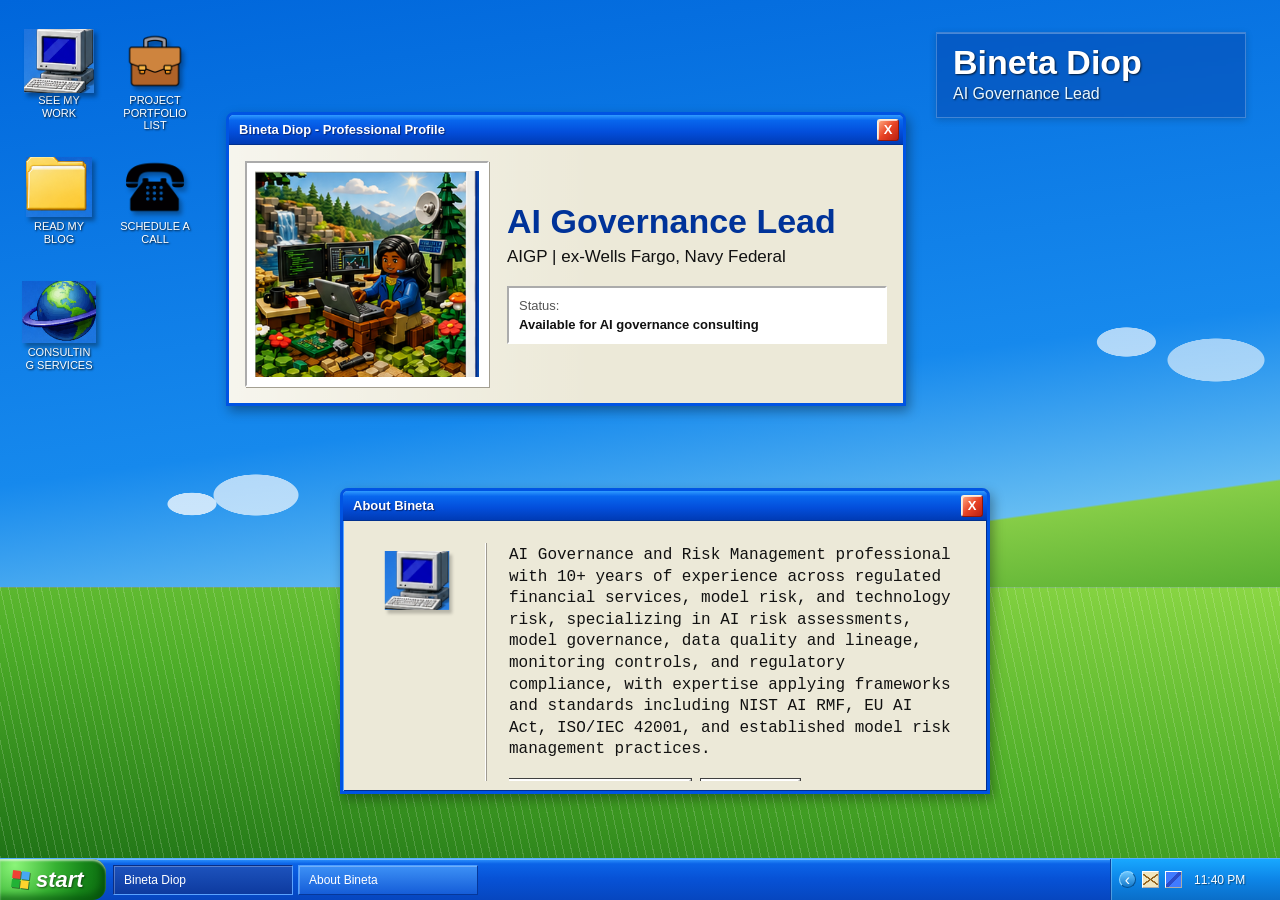
==== index.html @ 86de0903 "Add projects page and Calendly desktop shortcuts" ====
<!DOCTYPE html>
<html lang="en">
<head>
  <meta charset="UTF-8">
  <meta name="viewport" content="width=device-width, initial-scale=1.0">
  <title>Bineta Diop - AI Governance Lead</title>
  <link rel="stylesheet" href="style.css">
</head>
<body>
  <main class="desktop" aria-label="Windows XP style professional desktop">
    <header class="desktop-header" aria-label="Desktop profile heading">
      <h1>Bineta Diop</h1>
      <p>AI Governance Lead</p>
    </header>

    <nav class="desktop-icons" aria-label="Desktop shortcuts">
      <a class="desktop-icon" href="https://github.com/hibdiop" target="_blank" rel="noopener noreferrer">
        <img class="desktop-icon-image work-icon" src="./assets/icon-see-my-work.png" alt="" width="70" height="64" aria-hidden="true">
        <span class="icon-label">SEE MY WORK</span>
      </a>

      <a class="desktop-icon" href="https://dev.to/hibdiop" target="_blank" rel="noopener noreferrer">
        <img class="desktop-icon-image blog-icon" src="./assets/icon-read-my-blog.png" alt="" width="66" height="60" aria-hidden="true">
        <span class="icon-label">READ MY BLOG</span>
      </a>

      <a class="desktop-icon" href="https://my-consulting-site.com" target="_blank" rel="noopener noreferrer">
        <img class="desktop-icon-image consulting-icon" src="./assets/icon-consulting-services.png" alt="" width="74" height="62" aria-hidden="true">
        <span class="icon-label">CONSULTING SERVICES</span>
      </a>

      <a class="desktop-icon" href="./projects.html">
        <img class="desktop-icon-image projects-icon" src="./assets/icon-project-portfolio.png" alt="" width="64" height="64" aria-hidden="true">
        <span class="icon-label">PROJECT PORTFOLIO LIST</span>
      </a>

      <a class="desktop-icon" href="https://calendly.com/bianai/30min" target="_blank" rel="noopener noreferrer">
        <img class="desktop-icon-image phone-icon" src="./assets/icon-schedule-call.png" alt="" width="64" height="64" aria-hidden="true">
        <span class="icon-label">SCHEDULE A CALL</span>
      </a>
    </nav>

    <section class="xp-window profile-window" id="profileWindow" aria-labelledby="profileTitle">
      <div class="title-bar" data-drag-handle>
        <h2 id="profileTitle">Bineta Diop - Professional Profile</h2>
        <button class="title-button close-button" type="button" aria-label="Close profile window">X</button>
      </div>
      <div class="profile-content">
        <div class="portrait-frame">
          <img class="portrait" src="./assets/portrait-binetadiop.png" alt="AI governance professional working at a laptop" width="310" height="285">
        </div>
        <div class="profile-copy">
          <h3>AI Governance Lead</h3>
          <p>AIGP | ex-Wells Fargo, Navy Federal</p>
          <div class="status-panel">
            <span>Status:</span>
            <strong>Available for AI governance consulting</strong>
          </div>
        </div>
      </div>
    </section>

    <section class="xp-window bio-window" id="bioWindow" aria-labelledby="bioTitle">
      <div class="title-bar" data-drag-handle>
        <h2 id="bioTitle">About Bineta</h2>
        <button class="title-button close-button" type="button" aria-label="Close about window">X</button>
      </div>

      <div class="dialog-body">
        <aside class="dialog-icon" aria-hidden="true">
          <img class="mini-work-icon" src="./assets/icon-see-my-work.png" alt="" width="70" height="64">
        </aside>
        <div class="dialog-divider" aria-hidden="true"></div>
        <div class="bio-copy">
          <p>AI Governance and Risk Management professional with 10+ years of experience across regulated financial services, model risk, and technology risk, specializing in AI risk assessments, model governance, data quality and lineage, monitoring controls, and regulatory compliance, with expertise applying frameworks and standards including NIST AI RMF, EU AI Act, ISO/IEC 42001, and established model risk management practices.</p>  
          <div class="bio-actions" aria-label="Contact actions">
            <a class="bio-action" href="https://my-consulting-site.com" target="_blank" rel="noopener noreferrer">Explore Consulting Services</a>
            <a class="bio-action" href="mailto:hi_bd@myyahoo.com?subject=AI%20Governance%20Consulting%20Inquiry">Get in Touch</a>
          </div>
        </div>
      </div>

    </section>
  </main>

  <footer class="taskbar" aria-label="Windows XP taskbar">
    <button class="start-button" type="button" aria-label="Start">
      <span class="windows-mark" aria-hidden="true">
        <span></span><span></span><span></span><span></span>
      </span>
      <span>start</span>
    </button>
    <div class="task-buttons" aria-hidden="true">
      <div class="task-button active">Bineta Diop</div>
      <div class="task-button">About Bineta</div>
    </div>
    <div class="tray">
      <button class="tray-arrow" type="button" aria-label="Show hidden icons">‹</button>
      <span class="tray-icon tray-mail" aria-hidden="true"></span>
      <span class="tray-icon tray-network" aria-hidden="true"></span>
      <time id="clock" datetime="">10:30 AM</time>
    </div>
  </footer>

  <script src="script.js"></script>
</body>
</html>
---- style.css ----
:root {
  --taskbar-height: 42px;
  --luna-blue: #0757e8;
  --luna-blue-dark: #0037a7;
  --luna-blue-light: #2c91ff;
  --window-face: #ece9d8;
  --window-edge: #0054e3;
  --text: #111;
}

* {
  box-sizing: border-box;
}

html,
body {
  width: 100%;
  height: 100%;
  margin: 0;
}

body {
  overflow: hidden;
  color: var(--text);
  font-family: Tahoma, "Segoe UI", Arial, sans-serif;
  font-size: 12px;
  background:
    radial-gradient(ellipse at 15% 56%, rgba(255, 255, 255, 0.75) 0 24px, transparent 25px),
    radial-gradient(ellipse at 20% 55%, rgba(255, 255, 255, 0.66) 0 42px, transparent 43px),
    radial-gradient(ellipse at 88% 38%, rgba(255, 255, 255, 0.65) 0 29px, transparent 30px),
    radial-gradient(ellipse at 95% 40%, rgba(255, 255, 255, 0.58) 0 48px, transparent 49px),
    linear-gradient(172deg, #0066db 0%, #1689ed 45%, #66bdf2 61%, #86cd47 61.2%, #3e9d26 77%, #12640f 100%);
}

body::before {
  position: fixed;
  right: 0;
  bottom: var(--taskbar-height);
  left: 0;
  height: 30vh;
  content: "";
  pointer-events: none;
  background:
    repeating-linear-gradient(78deg, rgba(255, 255, 255, 0.16) 0 1px, transparent 1px 8px),
    linear-gradient(8deg, #1f7216 0%, #4dad28 48%, #8bd744 100%);
  border-top: 1px solid rgba(255, 255, 255, 0.35);
}

button,
a {
  font: inherit;
}

.desktop {
  position: relative;
  width: 100%;
  height: calc(100vh - var(--taskbar-height));
  min-height: 620px;
  overflow: hidden;
}

.desktop-header {
  position: absolute;
  top: 32px;
  right: 34px;
  z-index: 1;
  width: min(310px, calc(100vw - 930px));
  min-width: 250px;
  padding: 12px 16px 14px;
  color: #fff;
  background: rgba(0, 49, 146, 0.34);
  border: 1px solid rgba(255, 255, 255, 0.24);
  box-shadow: inset 0 1px 0 rgba(255, 255, 255, 0.28), 0 2px 7px rgba(0, 0, 0, 0.18);
  text-shadow: 1px 1px 2px rgba(0, 0, 0, 0.72);
  backdrop-filter: blur(1px);
}

.desktop-header h1 {
  margin: 0;
  font-size: 34px;
  line-height: 1;
  font-weight: 700;
  letter-spacing: 0;
}

.desktop-header p {
  margin: 6px 0 0;
  color: #eaf8ff;
  font-size: 16px;
  letter-spacing: 0;
}

.desktop-icons {
  position: absolute;
  top: 24px;
  left: 18px;
  z-index: 3;
  display: grid;
  grid-auto-flow: column;
  grid-template-rows: repeat(3, 112px);
  grid-auto-columns: 82px;
  gap: 14px;
}

.desktop-icon {
  display: grid;
  grid-template-rows: 64px auto;
  justify-items: center;
  align-items: start;
  width: 82px;
  min-height: 96px;
  padding: 4px 2px;
  color: #fff;
  text-align: center;
  text-decoration: none;
  user-select: none;
  border: 1px solid transparent;
}

.desktop-icon:focus-visible,
.desktop-icon.is-selected {
  background: rgba(49, 106, 197, 0.38);
  border-color: rgba(255, 255, 255, 0.42);
  outline: 1px dotted rgba(255, 255, 255, 0.92);
  outline-offset: -3px;
}

.desktop-icon.is-selected .icon-label,
.desktop-icon:focus-visible .icon-label {
  background: rgba(10, 72, 171, 0.72);
}

.icon-label {
  display: inline-block;
  max-width: 78px;
  padding: 1px 3px 2px;
  font-size: 11px;
  font-weight: 400;
  line-height: 1.15;
  text-shadow: 1px 1px 2px rgba(0, 0, 0, 0.82);
  overflow-wrap: anywhere;
}

.desktop-icon-image {
  display: block;
  object-fit: contain;
  filter: drop-shadow(3px 4px 2px rgba(0, 0, 0, 0.32));
}

.work-icon {
  width: 70px;
  height: 64px;
}

.blog-icon {
  width: 66px;
  height: 60px;
  margin-top: 2px;
}

.consulting-icon {
  width: 74px;
  height: 62px;
}

.projects-icon,
.phone-icon {
  width: 58px;
  height: 58px;
  margin-top: 3px;
}

.mini-work-icon {
  display: block;
  width: 70px;
  height: 64px;
  object-fit: contain;
  filter: drop-shadow(3px 4px 2px rgba(0, 0, 0, 0.22));
  transform: scale(0.92);
  transform-origin: top center;
}

.xp-window {
  position: absolute;
  z-index: 4;
  overflow: hidden;
  background: var(--window-face);
  border: 3px solid var(--window-edge);
  border-radius: 8px 8px 0 0;
  box-shadow:
    inset 1px 1px 0 #5aa5ff,
    inset -1px -1px 0 #002d8f,
    3px 5px 12px rgba(0, 0, 0, 0.35);
}

.xp-window.is-active {
  z-index: 8;
}

.title-bar {
  display: flex;
  align-items: center;
  justify-content: space-between;
  height: 30px;
  padding: 3px 4px 3px 10px;
  color: #fff;
  cursor: move;
  background:
    linear-gradient(180deg, #2f9bff 0%, #0867ee 18%, #034edb 58%, #003bb5 100%);
  border-bottom: 1px solid #00308e;
  user-select: none;
}

.title-bar h2 {
  margin: 0;
  font-size: 13px;
  font-weight: 700;
  line-height: 1;
  text-shadow: 1px 1px 1px #062777;
}

.title-button {
  display: grid;
  place-items: center;
  width: 22px;
  height: 22px;
  padding: 0;
  color: #fff;
  font-family: Tahoma, Arial, sans-serif;
  font-size: 13px;
  font-weight: 700;
  line-height: 1;
  cursor: pointer;
  background: linear-gradient(135deg, #ffae85, #e94425 50%, #b91f12);
  border: 1px solid #fff3d5;
  border-right-color: #8d160d;
  border-bottom-color: #8d160d;
  border-radius: 3px;
  box-shadow: inset 1px 1px 0 rgba(255, 255, 255, 0.72);
}

.title-button:active,
.start-button:active {
  transform: translate(1px, 1px);
}

.profile-window {
  top: 112px;
  left: 226px;
  width: min(680px, calc(100vw - 266px));
}

.profile-content {
  display: grid;
  grid-template-columns: 244px 1fr;
  gap: 18px;
  padding: 16px;
  background:
    linear-gradient(90deg, rgba(255, 255, 255, 0.55), rgba(255, 255, 255, 0) 54%),
    var(--window-face);
}

.portrait-frame {
  padding: 8px;
  background: #fff;
  border: 2px inset #fff;
  box-shadow: 1px 1px 0 #a39f91;
}

.portrait {
  display: block;
  width: 224px;
  height: 206px;
  object-fit: cover;
}

.profile-copy {
  display: flex;
  flex-direction: column;
  justify-content: center;
  min-width: 0;
}

.profile-copy h3 {
  margin: 0 0 8px;
  color: #003399;
  font-size: clamp(24px, 3vw, 34px);
  line-height: 1;
  font-weight: 700;
}

.profile-copy p {
  margin: 0 0 18px;
  font-size: 17px;
  line-height: 1.35;
}

.status-panel {
  display: grid;
  gap: 4px;
  padding: 10px;
  background: #fff;
  border: 2px inset #fff;
  font-size: 13px;
}

.status-panel span {
  color: #555;
}

.bio-window {
  left: 340px;
  bottom: 64px;
  width: min(650px, calc(100vw - 380px));
}

.dialog-body {
  display: grid;
  grid-template-columns: 92px 2px 1fr;
  gap: 22px;
  min-height: 232px;
  padding: 22px 28px 10px;
}

.dialog-icon {
  display: flex;
  justify-content: center;
  padding-top: 8px;
}

.dialog-divider {
  background: #9f9b91;
  border-left: 1px solid #fff;
}

.bio-copy {
  max-height: 238px;
  padding: 2px 8px 2px 0;
  overflow: auto;
  font-family: "Lucida Console", "Courier New", monospace;
  font-size: 16px;
  line-height: 1.35;
  scrollbar-color: #c7c2b8 #ebe7d7;
}

.bio-copy::-webkit-scrollbar {
  width: 17px;
  height: 17px;
}

.bio-copy::-webkit-scrollbar-track {
  background: #d4d0c8;
  border: 2px inset #fff;
}

.bio-copy::-webkit-scrollbar-thumb {
  background: #d4d0c8;
  border: 2px outset #fff;
}

.bio-copy p {
  margin: 0;
}

.bio-actions {
  display: flex;
  flex-wrap: wrap;
  gap: 10px;
  margin-top: 18px;
}

.bio-action {
  display: inline-flex;
  align-items: center;
  justify-content: center;
  min-height: 30px;
  padding: 5px 14px 6px;
  color: #111;
  font-family: Tahoma, "Segoe UI", Arial, sans-serif;
  font-size: 12px;
  line-height: 1.1;
  text-decoration: none;
  background: #ece9d8;
  border: 2px outset #fff;
  box-shadow: 0 0 0 1px #404040;
}

.bio-action:focus-visible {
  outline: 1px dotted #111;
  outline-offset: -5px;
}

.bio-action:active {
  transform: translate(1px, 1px);
}

.taskbar {
  position: fixed;
  z-index: 20;
  right: 0;
  bottom: 0;
  left: 0;
  display: flex;
  align-items: stretch;
  height: var(--taskbar-height);
  background: linear-gradient(180deg, #2e95ff 0%, #0b63e7 12%, #0752d6 48%, #0646bf 100%);
  border-top: 1px solid #54b0ff;
  box-shadow: inset 0 1px 0 rgba(255, 255, 255, 0.34);
}

.start-button {
  display: flex;
  align-items: center;
  gap: 7px;
  width: 106px;
  height: 100%;
  padding: 0 13px 0 12px;
  color: #fff;
  font-size: 22px;
  font-style: italic;
  font-weight: 700;
  text-transform: lowercase;
  cursor: pointer;
  background: radial-gradient(circle at 14% 15%, #8bf579 0%, #36b232 42%, #168519 72%, #0b650e 100%);
  border: 0;
  border-radius: 0 14px 14px 0;
  box-shadow: inset 0 2px 2px rgba(255, 255, 255, 0.58), inset -5px -5px 6px rgba(0, 64, 8, 0.5);
  text-shadow: 1px 1px 2px rgba(0, 0, 0, 0.5);
}

.windows-mark {
  display: grid;
  grid-template-columns: repeat(2, 8px);
  grid-template-rows: repeat(2, 8px);
  gap: 1px;
  transform: rotate(7deg);
  filter: drop-shadow(1px 1px 0 rgba(0, 0, 0, 0.45));
}

.windows-mark span:nth-child(1) {
  background: #f04134;
}

.windows-mark span:nth-child(2) {
  background: #47a7f5;
}

.windows-mark span:nth-child(3) {
  background: #21b236;
}

.windows-mark span:nth-child(4) {
  background: #ffd42d;
}

.task-buttons {
  display: flex;
  align-items: center;
  gap: 5px;
  flex: 1;
  min-width: 0;
  padding: 5px 7px;
}

.task-button {
  display: flex;
  align-items: center;
  width: min(180px, 24vw);
  height: 30px;
  padding: 0 10px;
  color: #fff;
  background: linear-gradient(180deg, #3d91f6, #155dd8);
  border: 1px solid #4ea0ff;
  border-right-color: #063799;
  border-bottom-color: #063799;
  box-shadow: inset 1px 1px 0 rgba(255, 255, 255, 0.26);
  white-space: nowrap;
  overflow: hidden;
  text-overflow: ellipsis;
}

.task-button.active {
  background: linear-gradient(180deg, #1d53bd, #0d3a9f);
  border-color: #092e85 #5ba3ff #5ba3ff #092e85;
}

.tray {
  display: flex;
  align-items: center;
  gap: 6px;
  min-width: 170px;
  padding: 0 12px 0 8px;
  color: #fff;
  background: linear-gradient(180deg, #18a8ff 0%, #0d86e8 48%, #0a6ec8 100%);
  border-left: 1px solid #0a409e;
  box-shadow: inset 1px 0 0 rgba(255, 255, 255, 0.28);
}

.tray-arrow {
  display: grid;
  place-items: center;
  width: 17px;
  height: 17px;
  padding: 0;
  color: #fff;
  cursor: pointer;
  background: linear-gradient(180deg, #6cc7ff, #1377ca);
  border: 1px solid #94d8ff;
  border-right-color: #07508e;
  border-bottom-color: #07508e;
  border-radius: 50%;
  font-size: 16px;
  line-height: 1;
}

.tray-icon {
  display: inline-block;
  width: 17px;
  height: 17px;
  background: #ece9d8;
  border: 1px outset #fff;
}

.tray-mail {
  background:
    linear-gradient(35deg, transparent 46%, #93631c 47% 53%, transparent 54%),
    linear-gradient(-35deg, transparent 46%, #93631c 47% 53%, transparent 54%),
    #efe6bf;
}

.tray-network {
  background:
    linear-gradient(135deg, transparent 0 42%, #2b4dca 43% 57%, transparent 58%),
    radial-gradient(circle at 73% 28%, #fff 0 10%, transparent 11%),
    #417bff;
}

#clock {
  margin-left: 6px;
  font-size: 12px;
  white-space: nowrap;
  text-shadow: 1px 1px 1px rgba(0, 0, 0, 0.42);
}

@media (max-width: 1120px) and (min-width: 821px) {
  .desktop-header {
    display: none;
  }
}

@media (max-width: 820px) {
  body {
    overflow: auto;
  }

  .desktop {
    display: flow-root;
    min-height: 980px;
    height: auto;
    padding-bottom: 70px;
    overflow: visible;
  }

  .desktop-header {
    top: 20px;
    left: 204px;
    right: 14px;
    width: auto;
    min-width: 0;
    max-width: none;
    padding: 10px 14px;
  }

  .desktop-icons {
    top: 16px;
    left: 14px;
    grid-template-rows: repeat(3, 104px);
    gap: 8px;
  }

  .profile-window,
  .bio-window {
    position: relative;
    top: auto;
    left: auto;
    bottom: auto;
    width: calc(100% - 28px);
    margin: 360px 14px 0;
  }

  .bio-window {
    margin-top: 16px;
  }

  .profile-content {
    grid-template-columns: 1fr;
  }

  .portrait-frame {
    width: max-content;
    max-width: 100%;
  }

  .dialog-body {
    grid-template-columns: 70px 2px 1fr;
    gap: 14px;
    padding: 18px 15px 8px;
  }

  .bio-copy {
    font-size: 14px;
  }

  .task-button {
    display: none;
  }

  .tray {
    min-width: 132px;
  }

  .tray-icon,
  .tray-arrow {
    display: none;
  }
}

@media (max-width: 480px) {
  :root {
    --taskbar-height: 40px;
  }

  .desktop {
    min-height: 1040px;
  }

  .desktop-header {
    left: 194px;
    right: 10px;
    padding: 8px 10px;
  }

  .desktop-header h1 {
    font-size: 26px;
  }

  .desktop-header p {
    font-size: 16px;
  }

  .profile-window,
  .bio-window {
    width: calc(100% - 20px);
    margin-inline: 10px;
  }

  .portrait {
    width: 100%;
    max-width: 224px;
  }

  .dialog-body {
    grid-template-columns: 1fr;
  }

  .dialog-icon,
  .dialog-divider {
    display: none;
  }

  .start-button {
    width: 96px;
    font-size: 20px;
  }

  .tray {
    min-width: 102px;
    padding-right: 8px;
  }
}
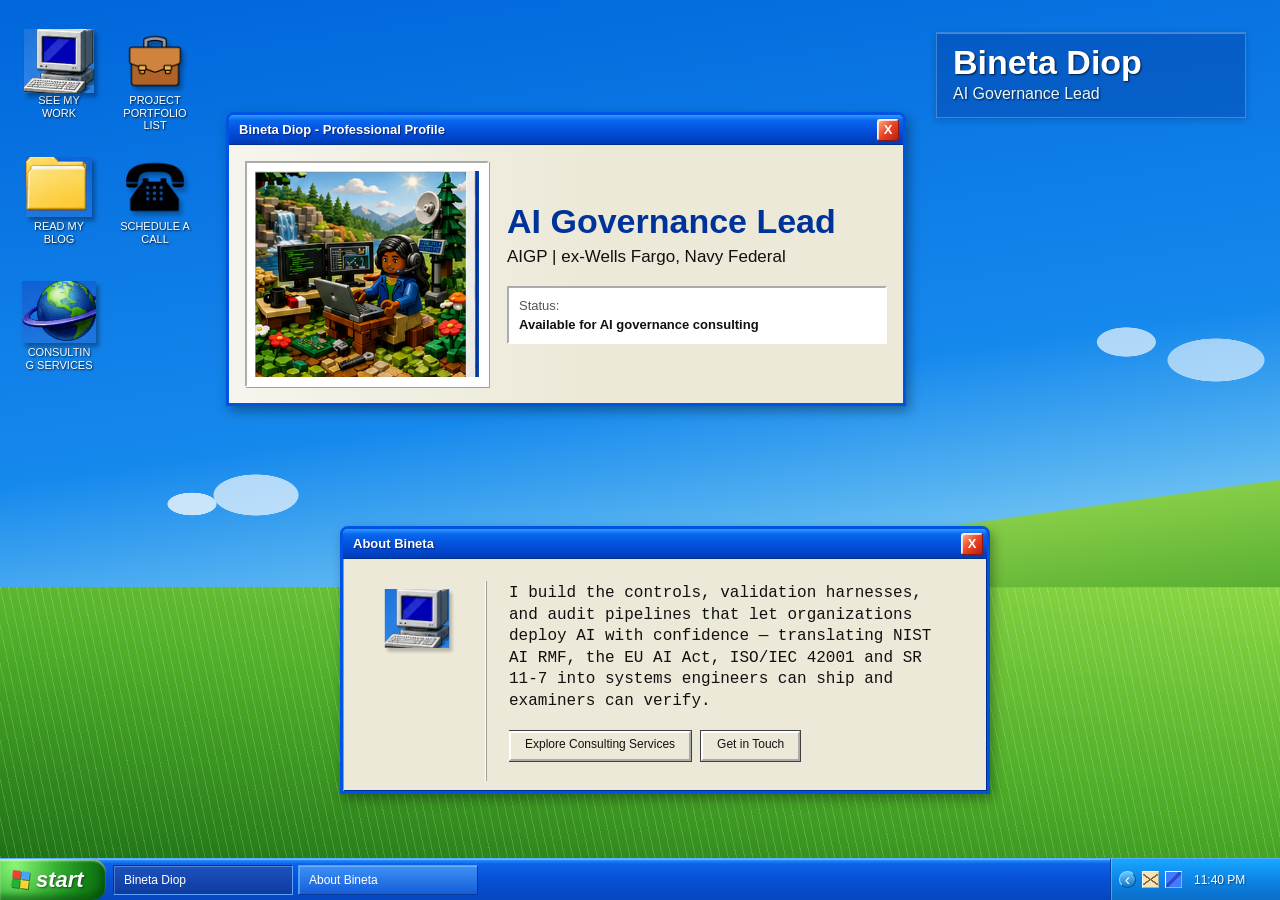
==== commit f13eb123: "Revise bio content for clarity and focus Updated bio paragraph to reflect current expertise in AI go" ====
--- a/index.html
+++ b/index.html
@@ -72,7 +72,7 @@
         </aside>
         <div class="dialog-divider" aria-hidden="true"></div>
         <div class="bio-copy">
-          <p>AI Governance and Risk Management professional with 10+ years of experience across regulated financial services, model risk, and technology risk, specializing in AI risk assessments, model governance, data quality and lineage, monitoring controls, and regulatory compliance, with expertise applying frameworks and standards including NIST AI RMF, EU AI Act, ISO/IEC 42001, and established model risk management practices.</p>  
+          <p> I build the controls, validation harnesses, and audit pipelines that let organizations deploy AI with confidence — translating NIST AI RMF, the EU AI Act, ISO/IEC 42001 and SR 11-7 into systems engineers can ship and examiners can verify. </p>  
           <div class="bio-actions" aria-label="Contact actions">
             <a class="bio-action" href="https://my-consulting-site.com" target="_blank" rel="noopener noreferrer">Explore Consulting Services</a>
             <a class="bio-action" href="mailto:hi_bd@myyahoo.com?subject=AI%20Governance%20Consulting%20Inquiry">Get in Touch</a>
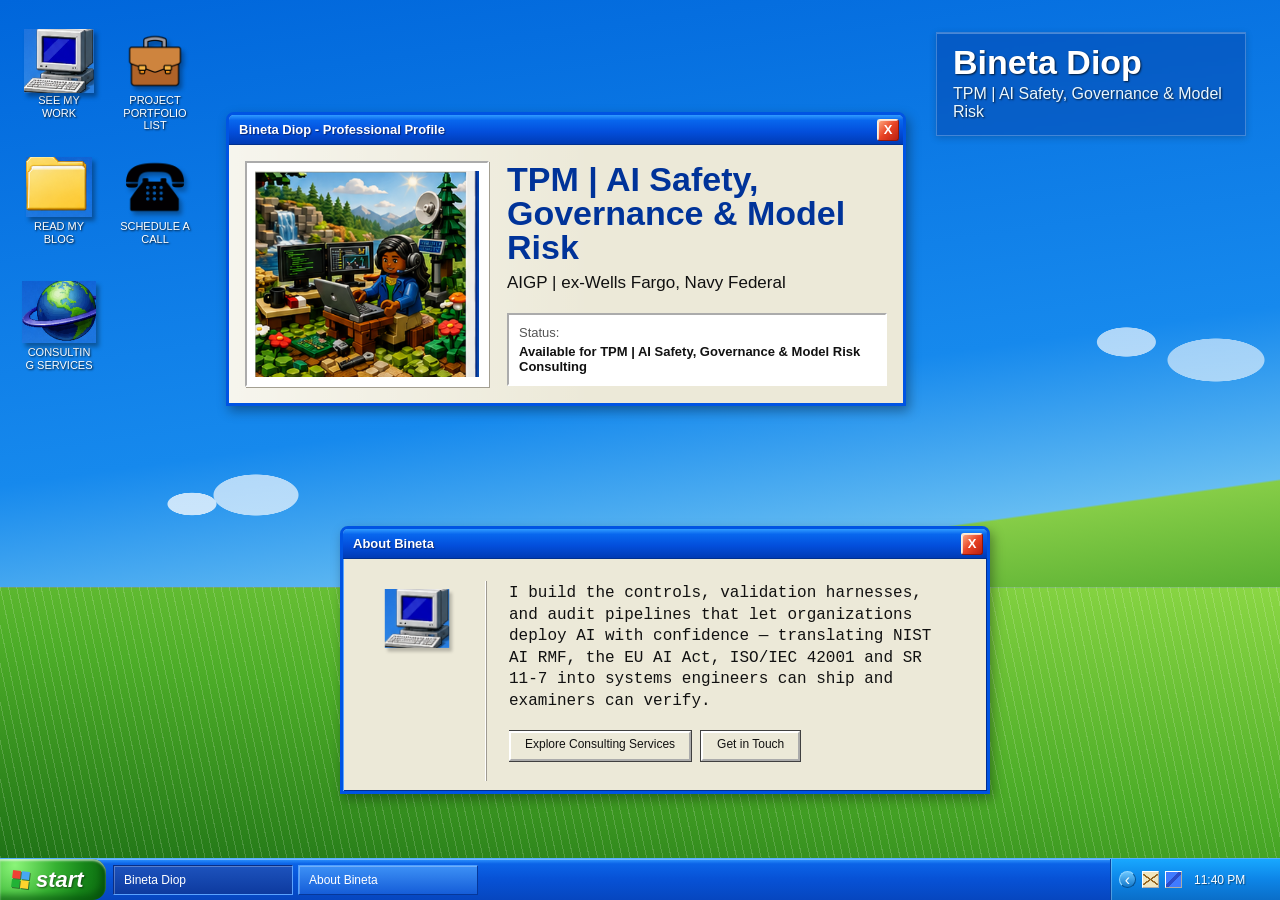
==== commit d21c7e7e: "Update title and role descriptions in index.html" ====
--- a/index.html
+++ b/index.html
@@ -3,14 +3,14 @@
 <head>
   <meta charset="UTF-8">
   <meta name="viewport" content="width=device-width, initial-scale=1.0">
-  <title>Bineta Diop - AI Governance Lead</title>
+  <title>Bineta Diop - TPM | AI Safety, Governance & Model Risk</title>
   <link rel="stylesheet" href="style.css">
 </head>
 <body>
   <main class="desktop" aria-label="Windows XP style professional desktop">
     <header class="desktop-header" aria-label="Desktop profile heading">
       <h1>Bineta Diop</h1>
-      <p>AI Governance Lead</p>
+      <p>TPM | AI Safety, Governance & Model Risk</p>
     </header>
 
     <nav class="desktop-icons" aria-label="Desktop shortcuts">
@@ -50,11 +50,11 @@
           <img class="portrait" src="./assets/portrait-binetadiop.png" alt="AI governance professional working at a laptop" width="310" height="285">
         </div>
         <div class="profile-copy">
-          <h3>AI Governance Lead</h3>
+          <h3>TPM | AI Safety, Governance & Model Risk</h3>
           <p>AIGP | ex-Wells Fargo, Navy Federal</p>
           <div class="status-panel">
             <span>Status:</span>
-            <strong>Available for AI governance consulting</strong>
+            <strong>Available for TPM | AI Safety, Governance & Model Risk Consulting</strong>
           </div>
         </div>
       </div>
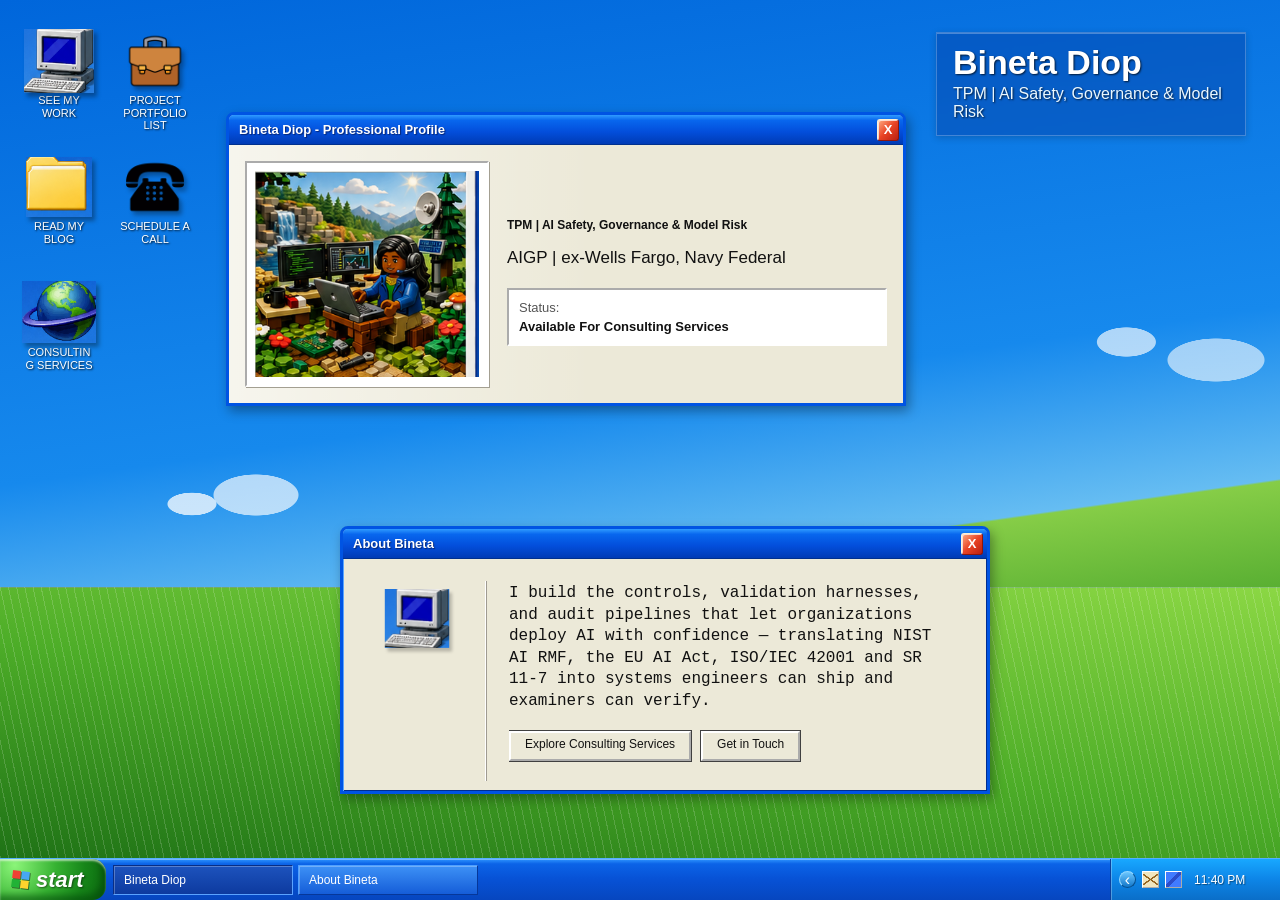
==== commit 99727223: "Change heading and status text in index.html" ====
--- a/index.html
+++ b/index.html
@@ -50,11 +50,11 @@
           <img class="portrait" src="./assets/portrait-binetadiop.png" alt="AI governance professional working at a laptop" width="310" height="285">
         </div>
         <div class="profile-copy">
-          <h3>TPM | AI Safety, Governance & Model Risk</h3>
+          <h4>TPM | AI Safety, Governance & Model Risk</h4>
           <p>AIGP | ex-Wells Fargo, Navy Federal</p>
           <div class="status-panel">
             <span>Status:</span>
-            <strong>Available for TPM | AI Safety, Governance & Model Risk Consulting</strong>
+            <strong>Available For Consulting Services </strong>
           </div>
         </div>
       </div>
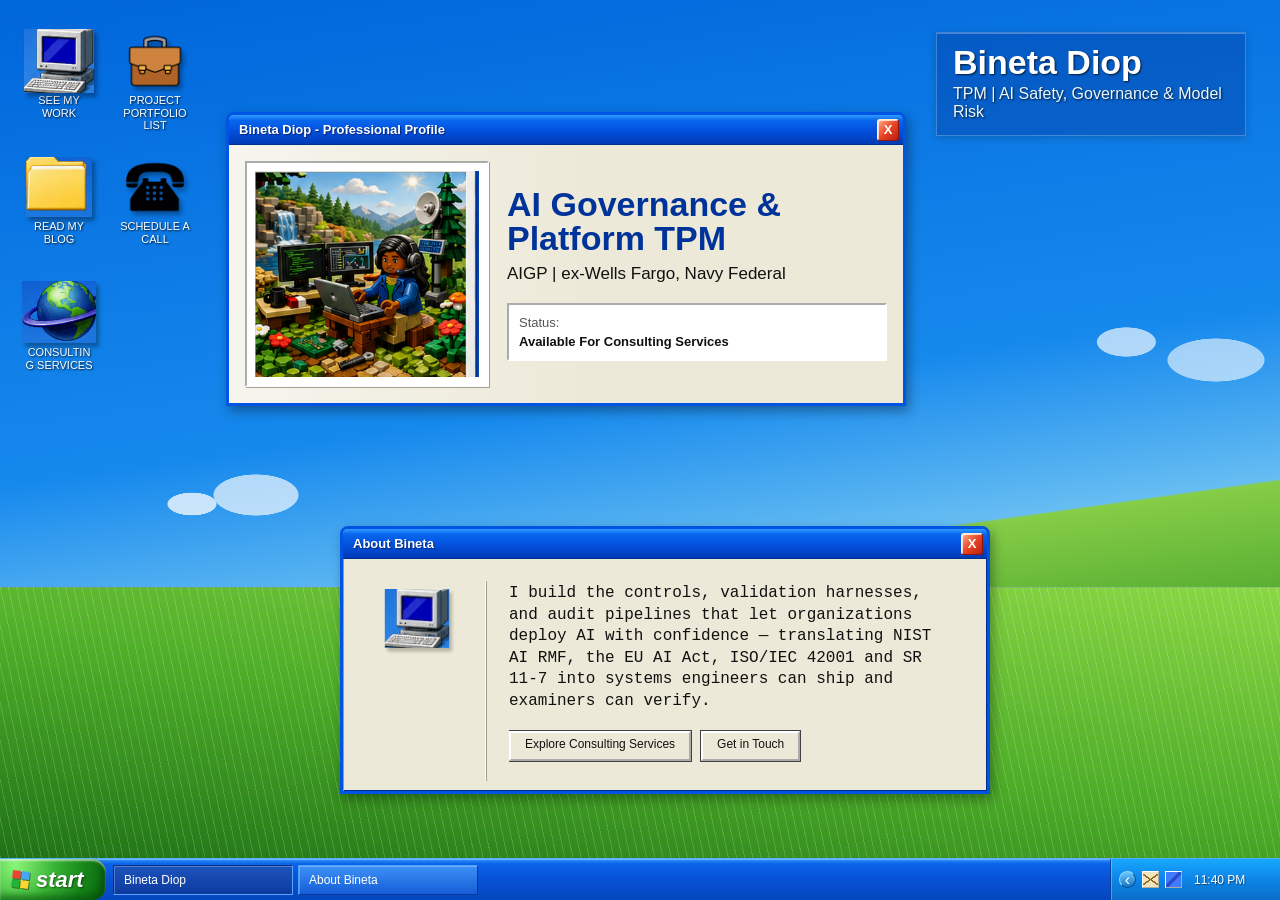
==== commit 3ff3e1c9: "Change header from h4 to h3 for profile section" ====
--- a/index.html
+++ b/index.html
@@ -50,7 +50,7 @@
           <img class="portrait" src="./assets/portrait-binetadiop.png" alt="AI governance professional working at a laptop" width="310" height="285">
         </div>
         <div class="profile-copy">
-          <h4>TPM | AI Safety, Governance & Model Risk</h4>
+          <h3>AI Governance & Platform TPM</h3>
           <p>AIGP | ex-Wells Fargo, Navy Federal</p>
           <div class="status-panel">
             <span>Status:</span>
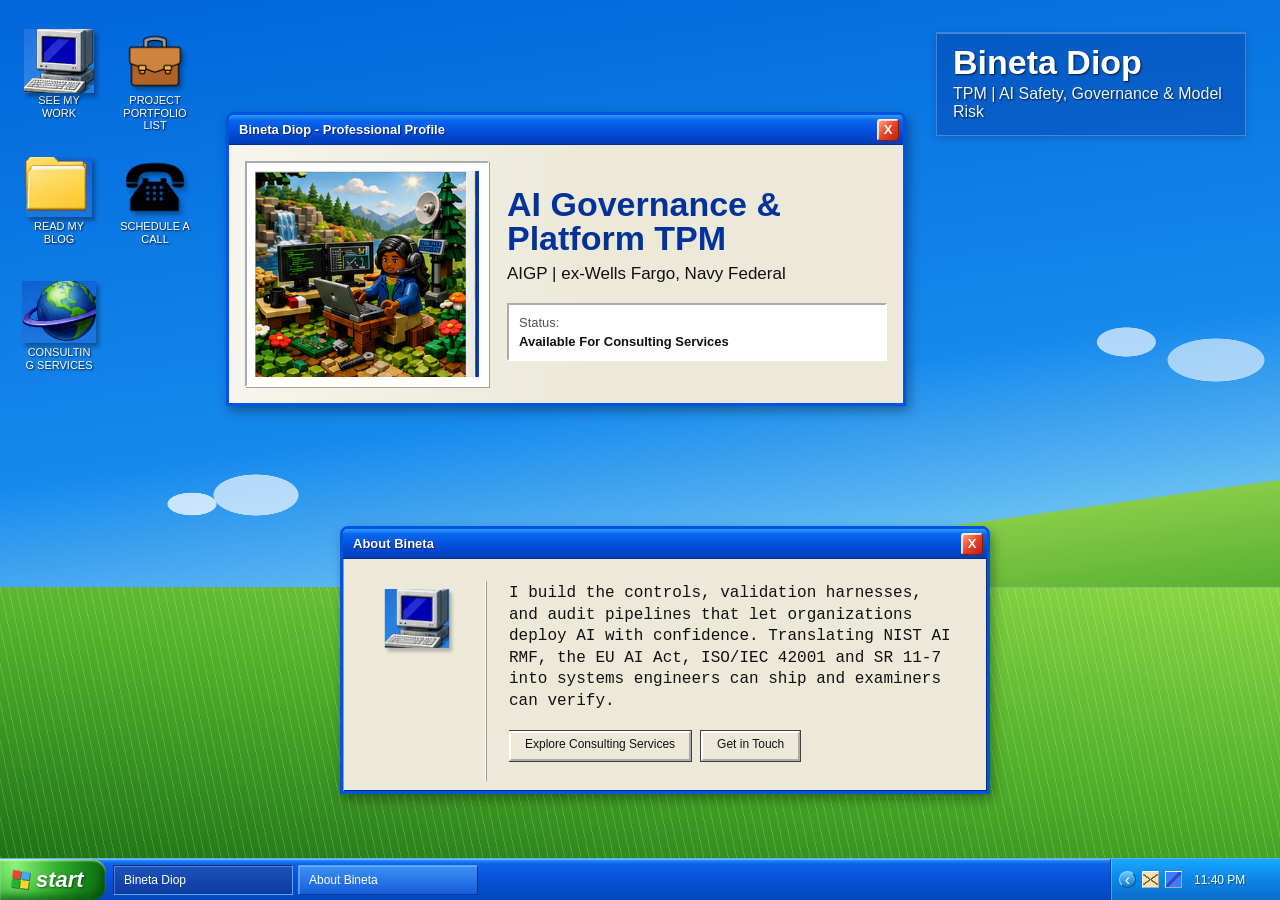
==== commit 452498ea: "Simplify bio paragraph in index.html Removed a redundant phrase for clarity." ====
--- a/index.html
+++ b/index.html
@@ -72,7 +72,7 @@
         </aside>
         <div class="dialog-divider" aria-hidden="true"></div>
         <div class="bio-copy">
-          <p> I build the controls, validation harnesses, and audit pipelines that let organizations deploy AI with confidence — translating NIST AI RMF, the EU AI Act, ISO/IEC 42001 and SR 11-7 into systems engineers can ship and examiners can verify. </p>  
+          <p> I build the controls, validation harnesses, and audit pipelines that let organizations deploy AI with confidence. Translating NIST AI RMF, the EU AI Act, ISO/IEC 42001 and SR 11-7 into systems engineers can ship and examiners can verify. </p>  
           <div class="bio-actions" aria-label="Contact actions">
             <a class="bio-action" href="https://my-consulting-site.com" target="_blank" rel="noopener noreferrer">Explore Consulting Services</a>
             <a class="bio-action" href="mailto:hi_bd@myyahoo.com?subject=AI%20Governance%20Consulting%20Inquiry">Get in Touch</a>
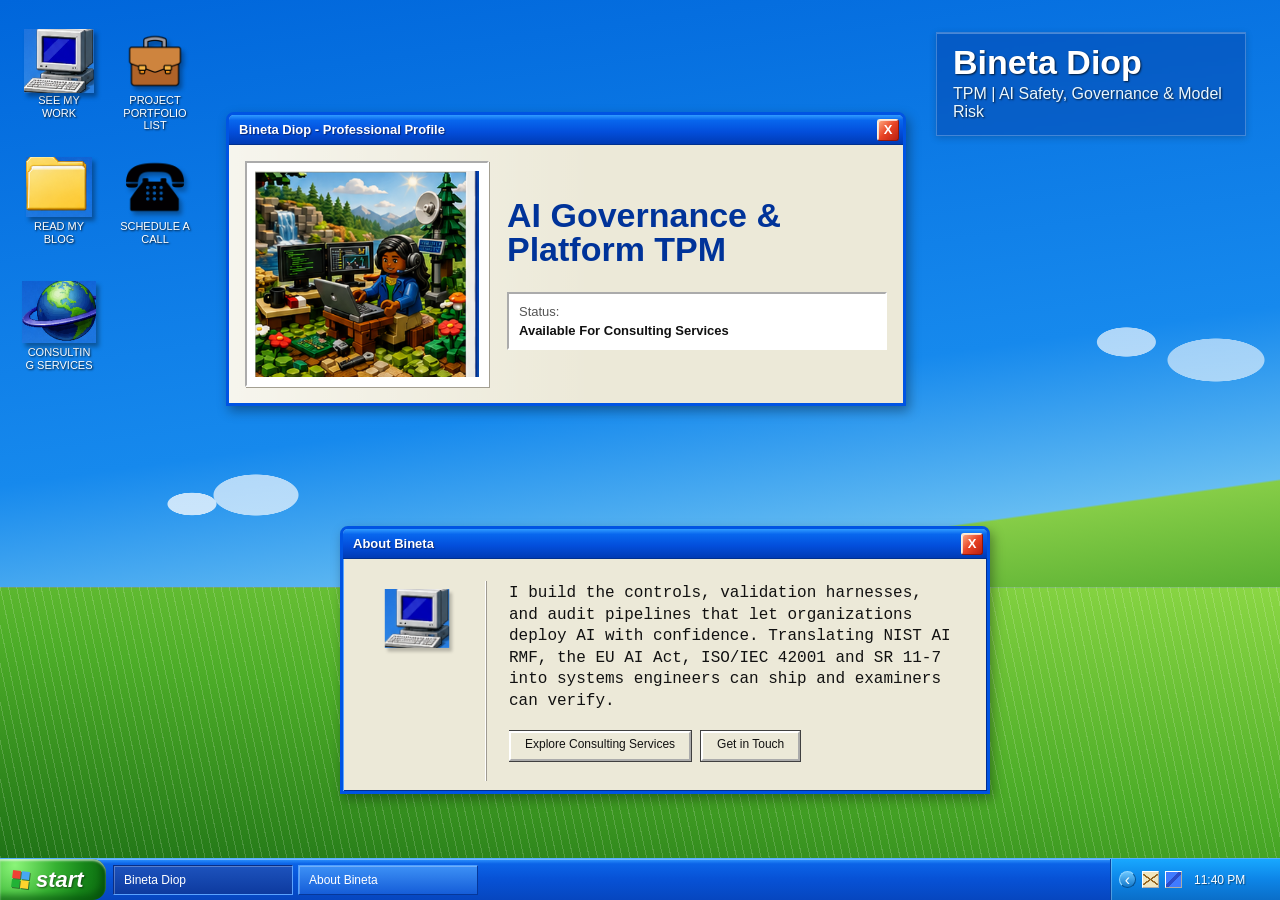
==== commit e6e789d5: "Clear profile description in index.html Removed text from the profile description." ====
--- a/index.html
+++ b/index.html
@@ -51,7 +51,7 @@
         </div>
         <div class="profile-copy">
           <h3>AI Governance & Platform TPM</h3>
-          <p>AIGP | ex-Wells Fargo, Navy Federal</p>
+          <p> </p>
           <div class="status-panel">
             <span>Status:</span>
             <strong>Available For Consulting Services </strong>
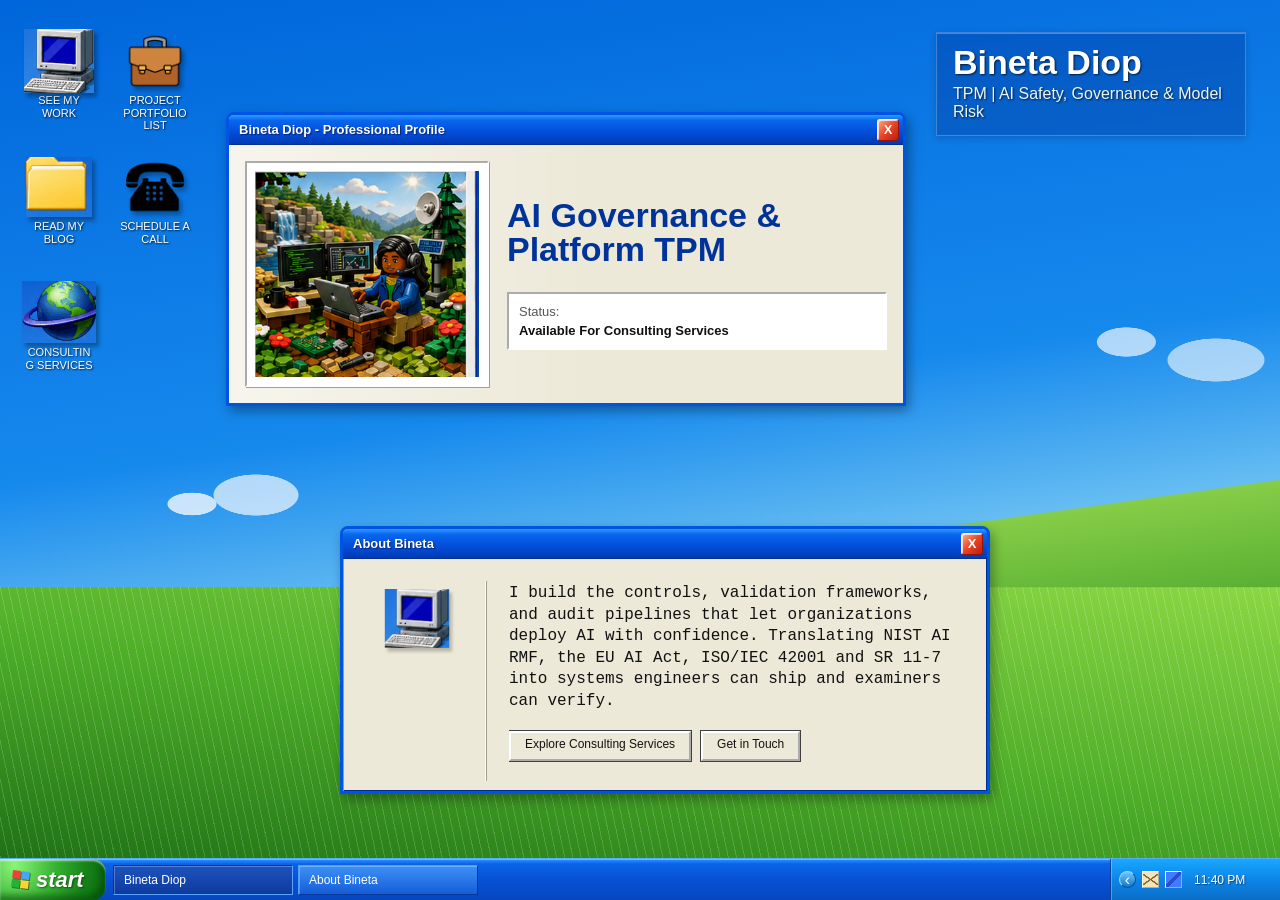
==== commit 66cf3aa5: "Update bio paragraph for clarity and consistency" ====
--- a/index.html
+++ b/index.html
@@ -72,7 +72,7 @@
         </aside>
         <div class="dialog-divider" aria-hidden="true"></div>
         <div class="bio-copy">
-          <p> I build the controls, validation harnesses, and audit pipelines that let organizations deploy AI with confidence. Translating NIST AI RMF, the EU AI Act, ISO/IEC 42001 and SR 11-7 into systems engineers can ship and examiners can verify. </p>  
+          <p> I build the controls, validation frameworks, and audit pipelines that let organizations deploy AI with confidence. Translating NIST AI RMF, the EU AI Act, ISO/IEC 42001 and SR 11-7 into systems engineers can ship and examiners can verify. </p>  
           <div class="bio-actions" aria-label="Contact actions">
             <a class="bio-action" href="https://my-consulting-site.com" target="_blank" rel="noopener noreferrer">Explore Consulting Services</a>
             <a class="bio-action" href="mailto:hi_bd@myyahoo.com?subject=AI%20Governance%20Consulting%20Inquiry">Get in Touch</a>
